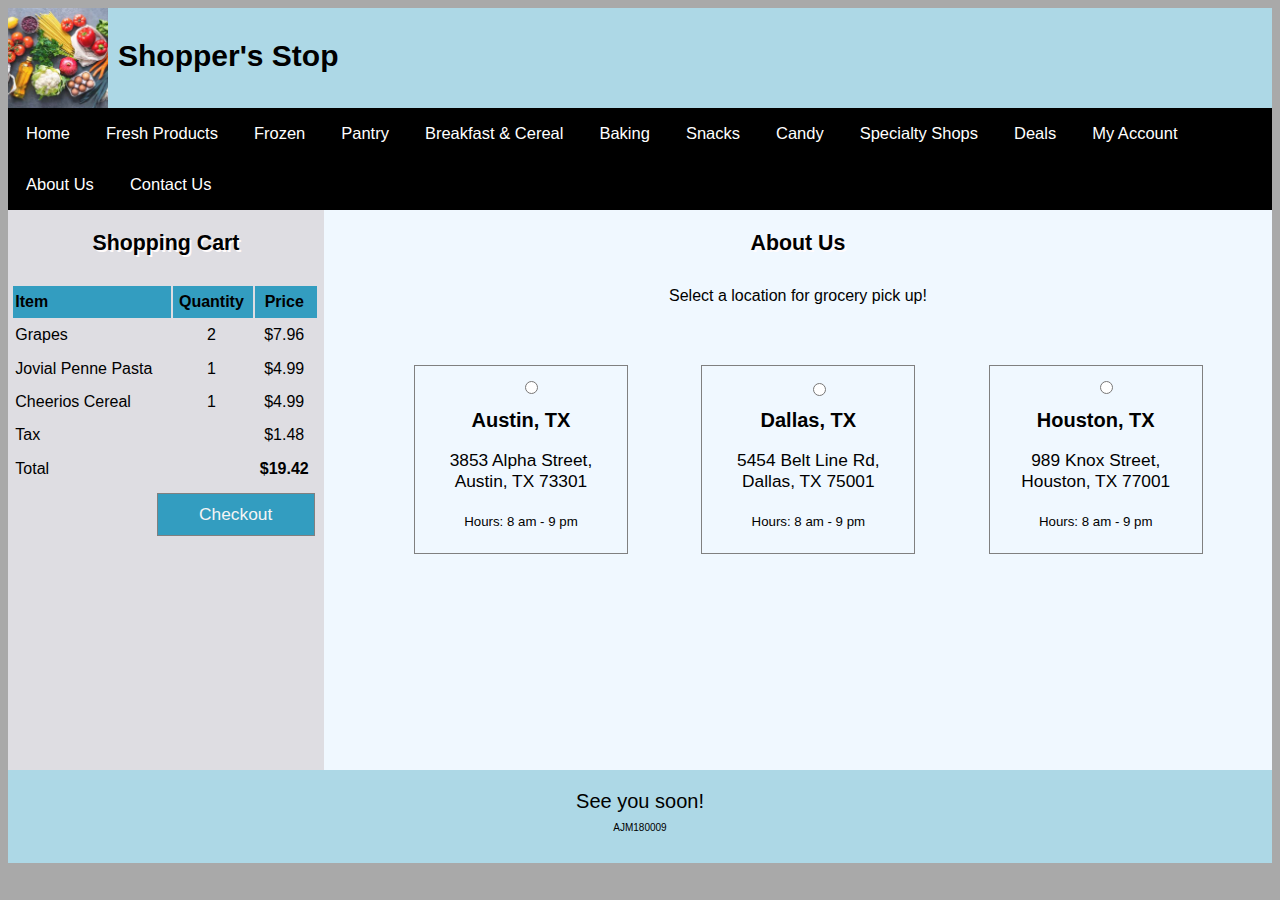
==== aboutus.html @ b19ba87b "final" ====
<!DOCTYPE html>
<html>

<head>
    <title>About Us</title>
    <header>
        <title>Shopper's Stop: About Us</title>
        <div class="top"> 
            <img src="images/groceries.jpeg">
            <h1>Shopper's Stop</h1> 
        </div>
        
    </header>
</head>

<body>
    <link rel="stylesheet" href="mystyle.css">
    

    <div class="topnav">
        <a href="index.html">Home</a>
        <a href="freshproducts.html">Fresh Products</a>
        <a href="frozen.html">Frozen</a>
        <a href="pantry.html">Pantry</a>
        <a href="breakfastcereal.html">Breakfast & Cereal</a>
        <a href="baking.html">Baking</a>
        <a href="snacks.html">Snacks</a>
        <a href="candy.html">Candy</a>
        <a href="specialtyshops.html">Specialty Shops</a>
        <a href="deals.html">Deals</a>
        <a href="myaccount.html">My Account</a>
        <a href="aboutus.html">About Us</a>
        <a href="contactus.html">Contact Us</a>
    </div>

    <div class="row">
        <div class="column" style="background-color:rgb(222, 221, 226)">
            <h3>Shopping Cart</h3>
            <table style="width:100%">
                <tr>
                  <th style="text-align:left">Item</th>
                  <th>Quantity</th>
                  <th>Price</th>
                </tr>
                <tr>
                    <td>Grapes</td>
                    <td style="text-align:center">2</td>
                    <td style="text-align:center">$7.96</td>  
                  </tr>
                <tr>
                  <td>Jovial Penne Pasta</td>
                  <td style="text-align:center">1</td>
                  <td style="text-align:center">$4.99</td>
                </tr>
                <tr>
                    <td>Cheerios Cereal</td>
                    <td style="text-align:center">1</td>
                    <td style="text-align:center">$4.99</td>
                </tr>
                <tr>
                    <td>Tax</td>
                    <td></td>
                    <td style="text-align:center">$1.48</td>
                </tr>
                <tr>
                    <td>Total</td>
                    <td></td>
                    <td style="text-align:center"><b>$19.42</b></td>
                </tr>
              </table>
              <button type="button" class="checkoutButton">Checkout</button>
        </div>
        <div class="column2" style="background-color:aliceblue">
            <div>
                <h3>About Us</h3>
                <h4 style="font-size:12pt">
                    Select a location for grocery pick up!
                </h4>

                <div class="rowCard">
                    <div class="columnCard">
                        <div class="card">
                            <input type="radio" class="radioButton">
                            <div class="container">
                                <h4><b>Austin, TX</b></h4> 
                                <p><strong>3853 Alpha Street, Austin, TX 73301</strong></p> 
                                <h5>Hours: 8 am - 9 pm</h5>
                            </div>
                        </div>
                    </div>
                    <div class="columnCard">
                        <div class="card">
                            <div class="container">
                              <input type="radio" class="radioButton2">
                              <h4><b>Dallas, TX</b></h4> 
                              <p><strong>5454 Belt Line Rd, Dallas, TX 75001</strong></p>
                              <h5>Hours: 8 am - 9 pm</h5>
                            </div>
                        </div>
                    </div>
                    <div class="columnCard">
                        <div class="card">
                            <input type="radio" class="radioButton">
                            <div class="container">
                                <h4><b>Houston, TX</b></h4> 
                                <p><strong>989 Knox Street, Houston, TX 77001</strong></p> 
                                <h5>Hours: 8 am - 9 pm</h5>
                            </div>
                        </div>
                    </div>
                </div>
            </div>
            
        </div>
    </div>

    <footer>
        <h4 style="padding-top: 20px;">See you soon!</h4>
        <h6>AJM180009</h6>
    </footer>

</body>

</html>
---- mystyle.css ----
html {
    background-color:darkgrey;
    font-family: Arial, Helvetica, sans-serif;
}
header {
    display: block;
    background-color: lightblue;
    block-size: 100px;
}

.top img {
    object-fit: cover;
    float: left;
    width: 100px;
    height: 100px;
    background-image: "groceries.jpeg";
    background-repeat: no-repeat;
}
  
.top h1 {
    position: relative;
    top: 18px;
    left: 10px;
}

h1 {
    padding-top: 10pt;
    font-size: 30px;
    margin: auto;
    position: relative;
}

h4 {
    padding-top: 7pt;
    text-align: center;
    font-size: 20px;
    margin: auto;
    font-weight: normal;
}

h6 {
    padding-top: 7pt;
    text-align: center;
    font-size: 10px;
    margin: auto;
    font-weight: normal;
}
  
.topnav {
    background-color: black;
    overflow: hidden;
}
  
.topnav a {
    float: left;
    color:whitesmoke;
    text-align: center;
    text-decoration: none;
    padding: 16px 18px;
    font-size: 16.5px;
}

.topnav a:link {
    color: white;
}

.topnav a:hover {
    color:rgb(51, 157, 192);
}

.topnav a:active {
    color: rgb(51, 157, 192);
}
  
.column {
    float: left;
    width: 25%;
    height: 420pt;
}
  
.column2 {
    float: left;
    width: 75%;
    height: 420pt;
}

.row:after {
    content: "";
    display: table;
    clear: both;
}

.cart{
    margin-left: 10pt;
    text-align: left;
}

table, th, td {
    /*border:1px solid black;*/
    padding-top: 5pt;
    padding-bottom: 5pt;
    padding-right: 4pt;
    padding-left: 2pt;
}

th {
    background-color: rgb(51, 157, 192);
}
  
h3 {
    text-align: center;
    font-size: 16pt;
    text-shadow: 2px 2px #fffbfb;
      
}

p {
    text-align: center;
    font-size: 13pt;
    font-weight: 100;
}

.center {
    display: block;
    margin-left: auto;
    margin-right: auto;
}

.centered {
    position: absolute;
    text-align: center;
    top: 52.5%;
    left: 56.5%;
    color: whitesmoke;
    font-size: 25pt;
}
  
footer {
    display: block;
    background-color: lightblue;
    block-size: 70pt;
}

/* Search bar */

* {
    box-sizing: border-box;
}

.search {
    margin-top: 30px;
    margin-right: 87px;
    margin-left: 87px;
}

form.search input[type=text] {
    padding: 10px;
    font-size: 17px;
    border: 1px solid grey;
    float: left;
    width: 80%;
    background: #f1f1f1;
}

form.search button {
    float: left;
    width: 20%;
    padding: 10px;
    background: rgb(51, 157, 192);
    color: white;
    font-size: 17px;
    border: 1px solid grey;
    border-left: none;
    cursor: pointer;
    
}
  
form.search button:hover {
    background: rgb(82, 57, 172);
}
  
form.search::after {
    content: "";
    clear: both;
    display: table;
}

/* Card */

.card {
    transition: 0.3s;
    margin-left: 85px;
    margin-top: 60px;
    border-style: solid;
    border-color: grey;
    border-width: 1px;
    width: 80%;
}
  
.container {
    padding: 2px 16px;
}

.columnCard {
    float: left;
    width: 30%;
    padding: 0 10px;
}
  
.rowCard {margin: 0 -5px;}
  
.rowCard:after {
    content: "";
    display: table;
    clear: both;
}

.center {
    left: 50%;
    margin-bottom: 10px;
}

.checkoutButton {
    background-color: rgb(51, 157, 192); 
    width: 50%;
    color: whitesmoke; 
    padding: 10px; 
    border: none; 
    cursor: pointer; 
    font-size: 13pt;
    margin-right: 7pt;
    float:right;
    border: 1px solid grey;
    vertical-align: auto;
}

.checkoutButton:hover { 
    background: rgb(82, 57, 172);
}

/* my account */

.h4Account {
    visibility: hidden;
}


.loginButton { 
    background-color: rgb(51, 157, 192); 
    width: 100%;
    color: whitesmoke; 
    padding: 15px; 
    margin: 10px 0px; 
    border: none; 
    cursor: pointer; 
    font-size: 13pt;
    border: 1px solid grey;
} 

form.login [type=text], input[type=password] { 
    width: 100%; 
    margin: 8px 0;
    padding: 12px 20px; 
    display: inline-block; 
    border: 1px solid grey; 
    box-sizing: border-box; 
}
 
.loginButton:hover { 
    background: rgb(82, 57, 172);
}

.loginButton:visited { 
    background: rgb(103, 85, 168);
}
 
.cancelbtn { 
    width: auto; 
    padding: 10px 18px;
    margin: 10px 5px;
 } 
   

.containerLogin { 
    padding: 25px; 
    background-color: rgb(222, 221, 226);
    margin-top: 50px;
    margin-left: 300px;
    margin-right: 300px;
    border-radius: 10px;
 }

 /* About us */

 h5 {
    text-align: center;
    text-decoration: none;
    font-weight: 1;
 }

.radioButton {
    margin-top:15px;
    margin-left:110px;
}

.radioButton2 {
    margin-top:15px;
    margin-left:95px;
}

/* Contact us */

.list {
    text-align: center;
}

dt {
    font-size: 15pt;
    padding-bottom: 15pt;
    margin-top: 14pt;
}

dd {
    font-size: 12 pt;
    padding-bottom: 5pt;
    margin-right: 25px;
}
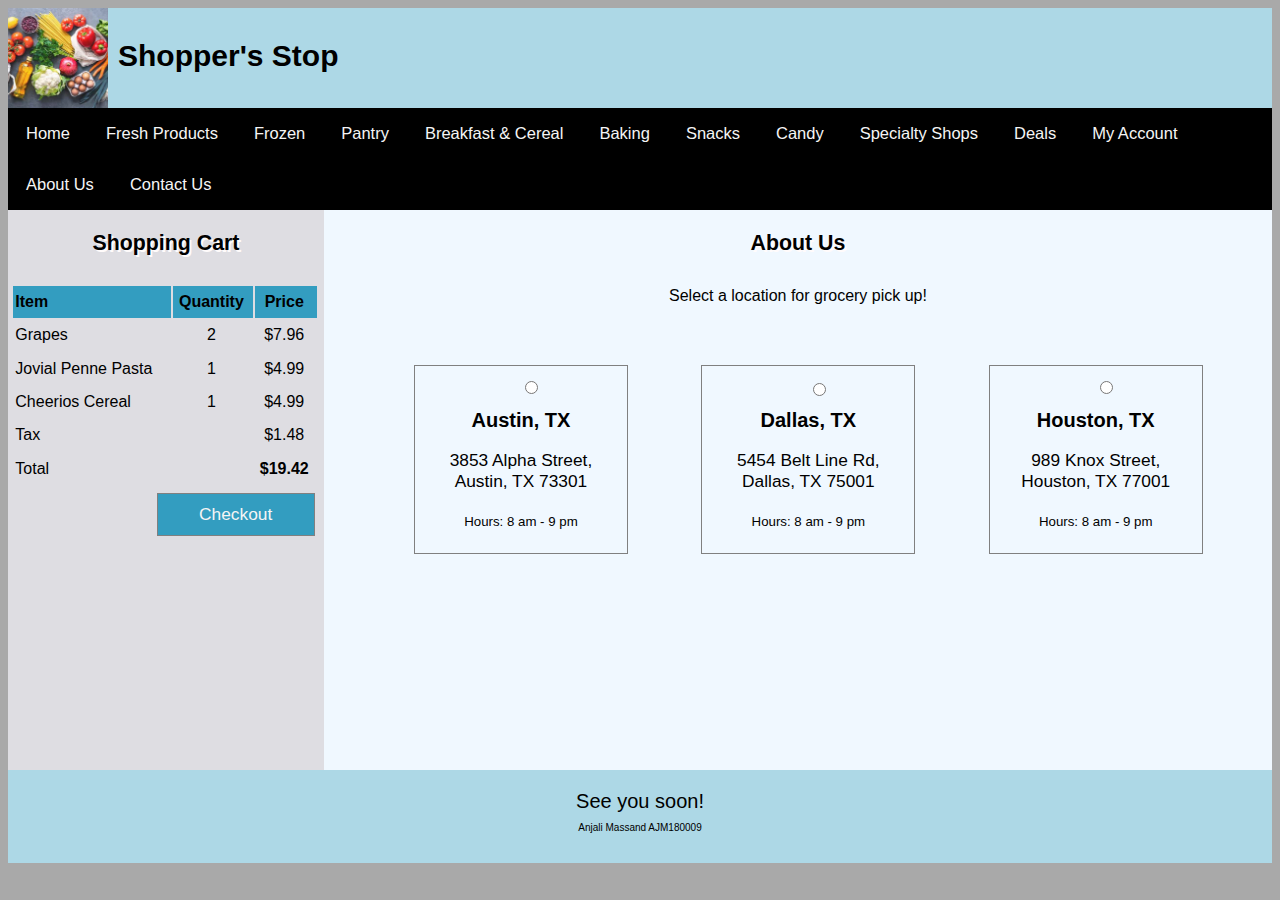
==== commit ac662d16: "footer" ====
--- a/aboutus.html
+++ b/aboutus.html
@@ -116,7 +116,7 @@
 
     <footer>
         <h4 style="padding-top: 20px;">See you soon!</h4>
-        <h6>AJM180009</h6>
+        <h6>Anjali Massand AJM180009</h6>
     </footer>
 
 </body>
--- a/mystyle.css
+++ b/mystyle.css
@@ -2,6 +2,7 @@
     background-color:darkgrey;
     font-family: Arial, Helvetica, sans-serif;
 }
+
 header {
     display: block;
     background-color: lightblue;
@@ -60,16 +61,12 @@
     font-size: 16.5px;
 }
 
-.topnav a:link {
-    color: white;
-}
-
 .topnav a:hover {
     color:rgb(51, 157, 192);
 }
 
-.topnav a:active {
-    color: rgb(51, 157, 192);
+.topnav a:active, a:visited, a:focus {
+    text-decoration: underline;
 }
   
 .column {
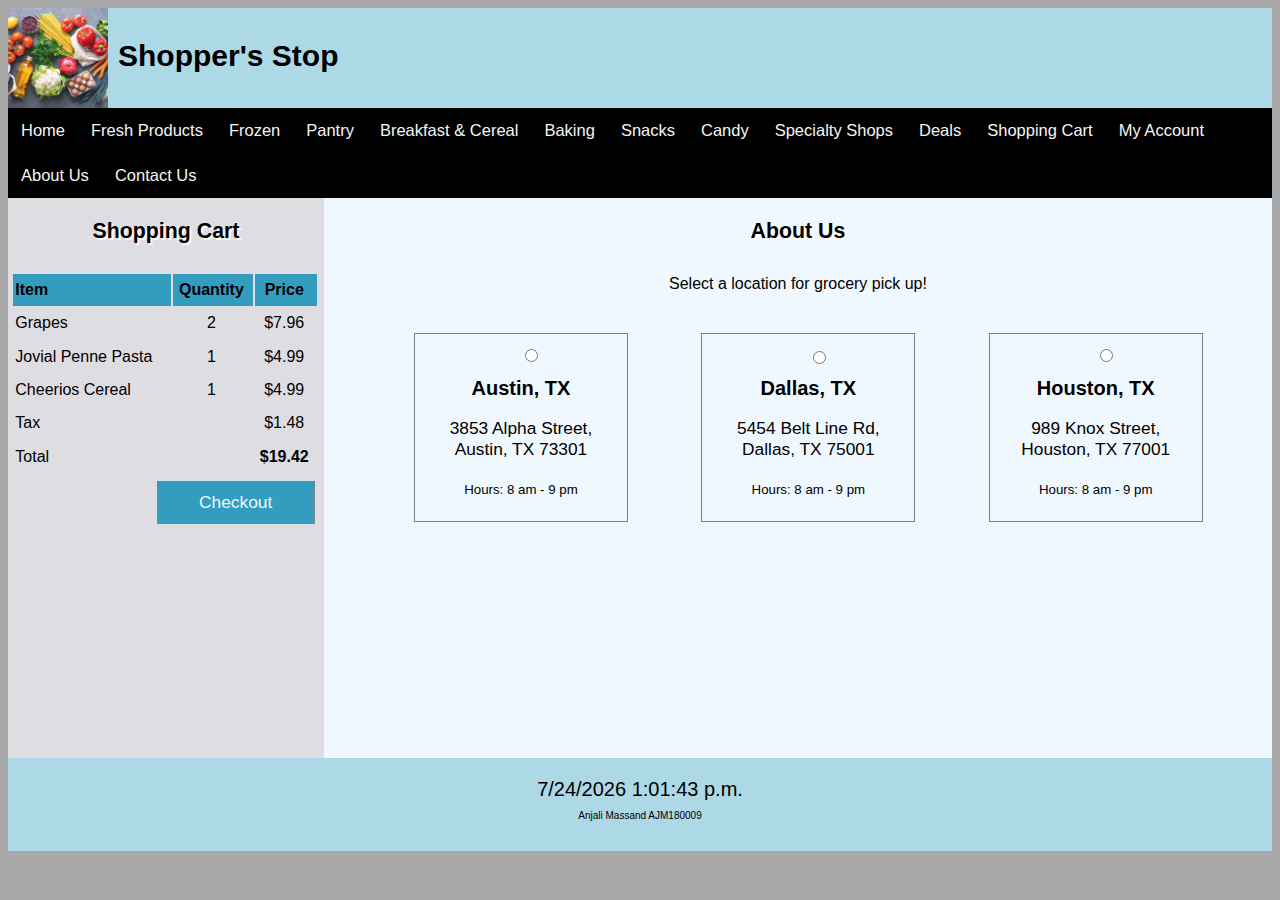
==== commit 3d1a11c4: "candy/snacks search, fresh produce filter will fix" ====
--- a/aboutus.html
+++ b/aboutus.html
@@ -2,6 +2,7 @@
 <html>
 
 <head>
+    <script src="contactus.js"></script>
     <title>About Us</title>
     <header>
         <title>Shopper's Stop: About Us</title>
@@ -28,6 +29,7 @@
         <a href="candy.html">Candy</a>
         <a href="specialtyshops.html">Specialty Shops</a>
         <a href="deals.html">Deals</a>
+        <a href="cart.html">Shopping Cart</a>
         <a href="myaccount.html">My Account</a>
         <a href="aboutus.html">About Us</a>
         <a href="contactus.html">Contact Us</a>
@@ -115,7 +117,7 @@
     </div>
 
     <footer>
-        <h4 style="padding-top: 20px;">See you soon!</h4>
+        <h4 id="date" style="padding-top: 20px"><script>formatDate();</script></h4>
         <h6>Anjali Massand AJM180009</h6>
     </footer>
 
--- a/mystyle.css
+++ b/mystyle.css
@@ -57,7 +57,7 @@
     color:whitesmoke;
     text-align: center;
     text-decoration: none;
-    padding: 16px 18px;
+    padding: 13px 13px;
     font-size: 16.5px;
 }
 
@@ -73,12 +73,15 @@
     float: left;
     width: 25%;
     height: 420pt;
+    height: auto;
+    min-height: 420pt;
 }
   
 .column2 {
     float: left;
     width: 75%;
-    height: 420pt;
+    height: auto;
+    min-height: 420pt;
 }
 
 .row:after {
@@ -199,6 +202,7 @@
 }
 
 .columnCard {
+    margin-top:-20px;
     float: left;
     width: 30%;
     padding: 0 10px;
@@ -241,7 +245,6 @@
     visibility: hidden;
 }
 
-
 .loginButton { 
     background-color: rgb(51, 157, 192); 
     width: 100%;
@@ -276,14 +279,13 @@
     padding: 10px 18px;
     margin: 10px 5px;
  } 
-   
 
 .containerLogin { 
     padding: 25px; 
     background-color: rgb(222, 221, 226);
     margin-top: 50px;
-    margin-left: 300px;
-    margin-right: 300px;
+    margin-left: 250px;
+    margin-right: 250px;
     border-radius: 10px;
  }
 
@@ -308,18 +310,53 @@
 /* Contact us */
 
 .list {
-    text-align: center;
+    text-align: left;
+    margin: 0pt;
+    display: grid;
 }
 
 dt {
-    font-size: 15pt;
-    padding-bottom: 15pt;
-    margin-top: 14pt;
+    grid-column-start: 1;
+    font-size: 10pt;
+    padding-bottom: 1pt;
+    margin-top: 1pt;
 }
 
 dd {
-    font-size: 12 pt;
-    padding-bottom: 5pt;
-    margin-right: 25px;
-}
-
+    grid-column-start: 2;
+    font-size: 10pt;
+    padding-bottom: 1pt;
+}
+
+/* Filter */
+.filterDiv {
+    display: none; /* Hidden by default */
+}
+
+  .show {
+    display: block;
+  }
+  
+  .containerFilter {
+    margin-top: 20px;
+    overflow: hidden;
+  }
+  
+  /* Style the buttons */
+
+  .btn {
+    border: 1px solid grey;
+    padding: 12px 16px;
+    background-color: #f1f1f1;
+    cursor: pointer;
+  }
+  
+  .btn:hover {
+    background-color: #ddd;
+  }
+  
+  .btn.active {
+    background-color: #666;
+    color: white;
+  }
+
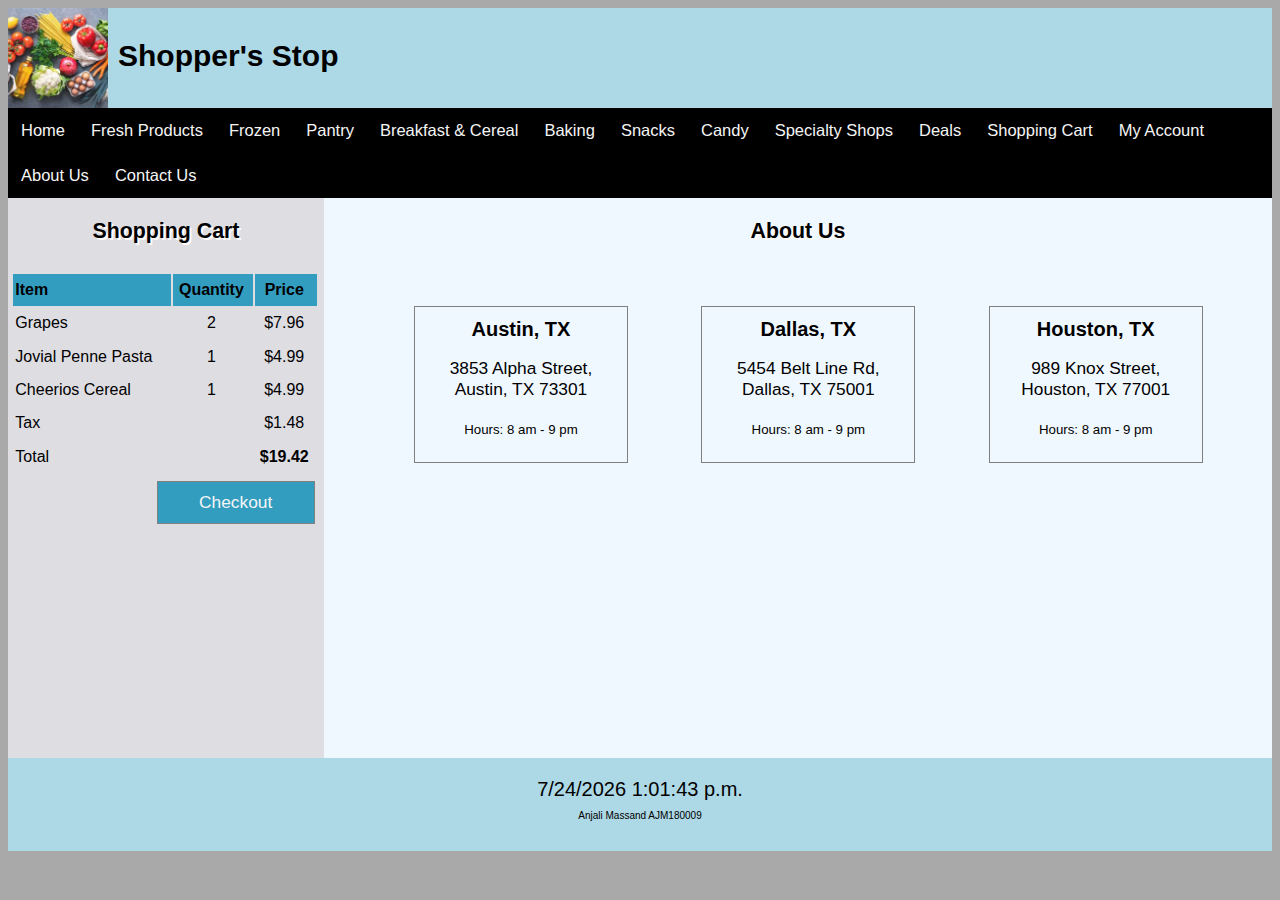
==== commit 2f4e96ea: "fresh produce inventory" ====
--- a/aboutus.html
+++ b/aboutus.html
@@ -75,14 +75,10 @@
         <div class="column2" style="background-color:aliceblue">
             <div>
                 <h3>About Us</h3>
-                <h4 style="font-size:12pt">
-                    Select a location for grocery pick up!
-                </h4>
 
                 <div class="rowCard">
                     <div class="columnCard">
                         <div class="card">
-                            <input type="radio" class="radioButton">
                             <div class="container">
                                 <h4><b>Austin, TX</b></h4> 
                                 <p><strong>3853 Alpha Street, Austin, TX 73301</strong></p> 
@@ -93,7 +89,6 @@
                     <div class="columnCard">
                         <div class="card">
                             <div class="container">
-                              <input type="radio" class="radioButton2">
                               <h4><b>Dallas, TX</b></h4> 
                               <p><strong>5454 Belt Line Rd, Dallas, TX 75001</strong></p>
                               <h5>Hours: 8 am - 9 pm</h5>
@@ -102,7 +97,6 @@
                     </div>
                     <div class="columnCard">
                         <div class="card">
-                            <input type="radio" class="radioButton">
                             <div class="container">
                                 <h4><b>Houston, TX</b></h4> 
                                 <p><strong>989 Knox Street, Houston, TX 77001</strong></p> 
--- a/mystyle.css
+++ b/mystyle.css
@@ -195,6 +195,7 @@
     border-color: grey;
     border-width: 1px;
     width: 80%;
+    margin-bottom: 15px;
 }
   
 .container {
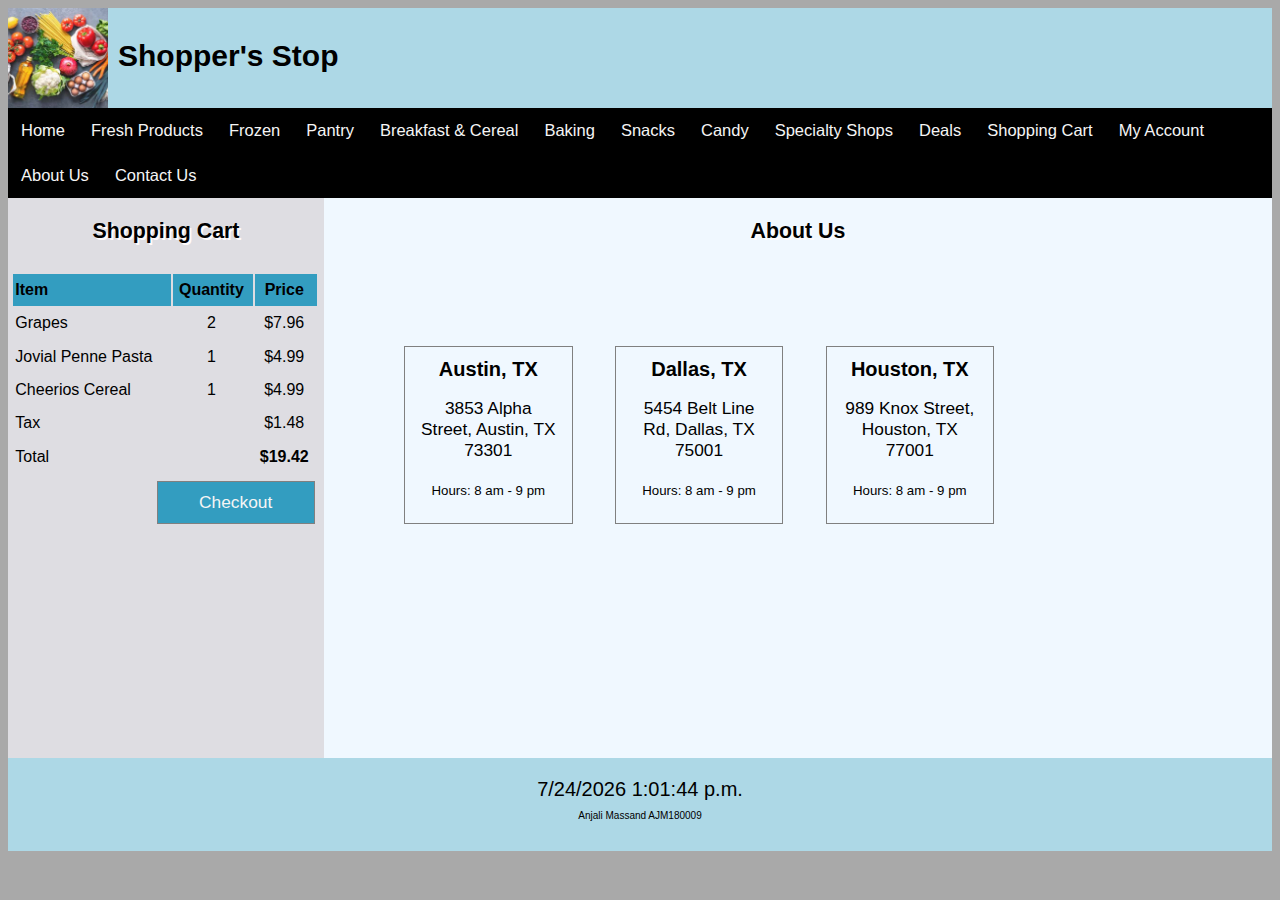
==== commit 53c26e94: "fresh produce" ====
--- a/aboutus.html
+++ b/aboutus.html
@@ -2,7 +2,7 @@
 <html>
 
 <head>
-    <script src="contactus.js"></script>
+    <script src="scripts/contactus.js"></script>
     <title>About Us</title>
     <header>
         <title>Shopper's Stop: About Us</title>
--- a/mystyle.css
+++ b/mystyle.css
@@ -139,6 +139,10 @@
     display: block;
     background-color: lightblue;
     block-size: 70pt;
+}
+
+.centerColumn {
+    text-align:center;
 }
 
 /* Search bar */
@@ -202,11 +206,12 @@
     padding: 2px 16px;
 }
 
+
 .columnCard {
-    margin-top:-20px;
-    float: left;
-    width: 30%;
-    padding: 0 10px;
+    margin-top:20px;
+    float: left; 
+    width: 22%;
+ /*   padding: 0 10px; */
 }
   
 .rowCard {margin: 0 -5px;}
@@ -361,3 +366,5 @@
     color: white;
   }
 
+
+
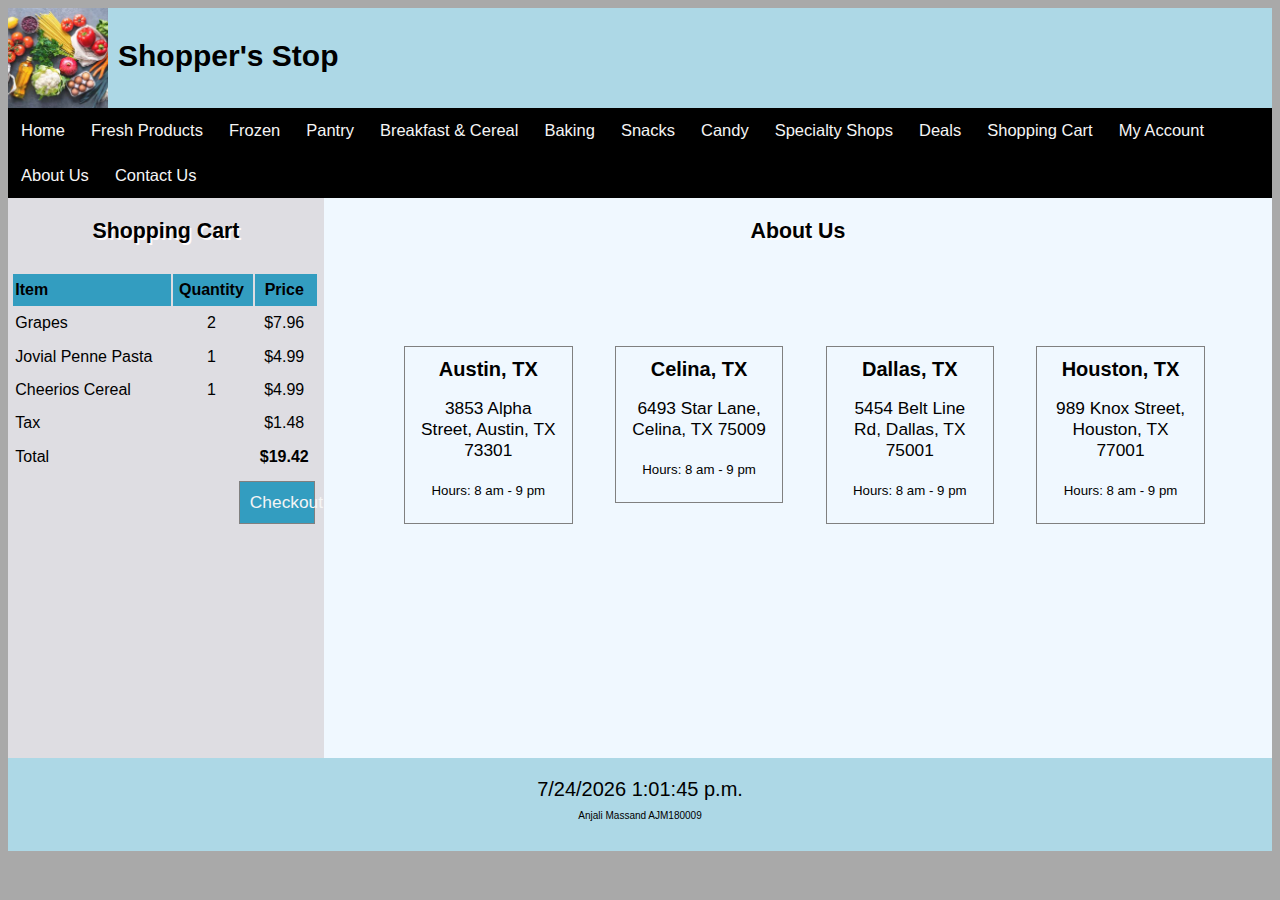
==== commit b9dcee70: "all items and specialty shops" ====
--- a/aboutus.html
+++ b/aboutus.html
@@ -89,6 +89,15 @@
                     <div class="columnCard">
                         <div class="card">
                             <div class="container">
+                                <h4><b>Celina, TX</b></h4> 
+                                <p><strong>6493 Star Lane, Celina, TX 75009</strong></p> 
+                                <h5>Hours: 8 am - 9 pm</h5>
+                            </div>
+                        </div>
+                    </div>
+                    <div class="columnCard">
+                        <div class="card">
+                            <div class="container">
                               <h4><b>Dallas, TX</b></h4> 
                               <p><strong>5454 Belt Line Rd, Dallas, TX 75001</strong></p>
                               <h5>Hours: 8 am - 9 pm</h5>
--- a/mystyle.css
+++ b/mystyle.css
@@ -229,7 +229,7 @@
 
 .checkoutButton {
     background-color: rgb(51, 157, 192); 
-    width: 50%;
+    width: 24%;
     color: whitesmoke; 
     padding: 10px; 
     border: none; 
@@ -366,5 +366,22 @@
     color: white;
   }
 
-
-
+  /* special offer */
+
+  .specialOfferButton {
+    background-color: rgb(51, 157, 192); 
+    width: 90%;
+    color: whitesmoke; 
+    padding: 15px; 
+    margin-top: 30px;
+    margin-left: 55px;
+    border: none; 
+    cursor: pointer; 
+    font-size: 13pt;
+    border: 1px solid grey;
+  }
+
+  .questions {
+      padding-bottom: 30 px;
+  }
+
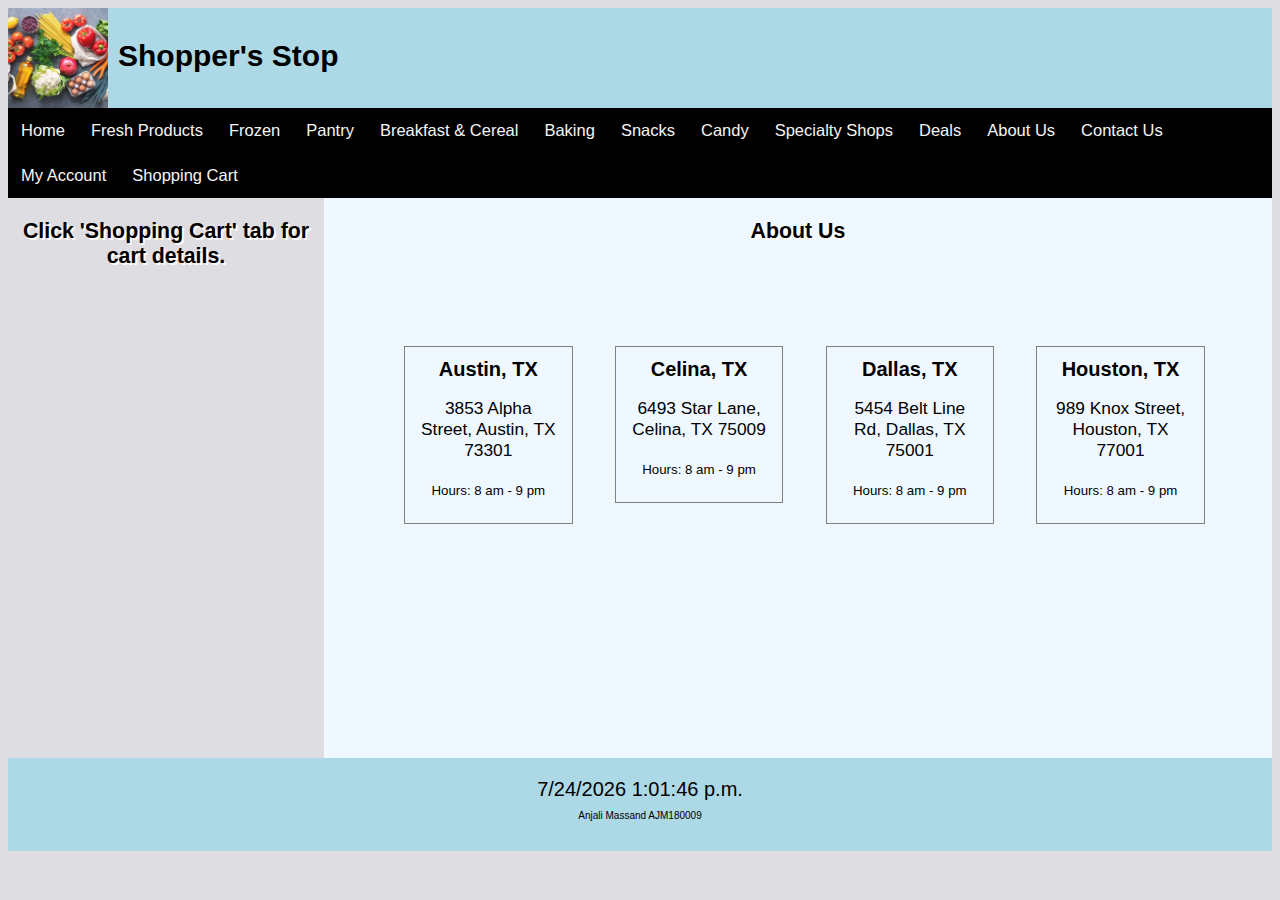
==== commit 4dd783f1: "done" ====
--- a/aboutus.html
+++ b/aboutus.html
@@ -29,48 +29,15 @@
         <a href="candy.html">Candy</a>
         <a href="specialtyshops.html">Specialty Shops</a>
         <a href="deals.html">Deals</a>
-        <a href="cart.html">Shopping Cart</a>
-        <a href="myaccount.html">My Account</a>
         <a href="aboutus.html">About Us</a>
         <a href="contactus.html">Contact Us</a>
+        <a href="myaccount.html">My Account</a>
+        <a href="cart.html">Shopping Cart</a>
     </div>
 
     <div class="row">
         <div class="column" style="background-color:rgb(222, 221, 226)">
-            <h3>Shopping Cart</h3>
-            <table style="width:100%">
-                <tr>
-                  <th style="text-align:left">Item</th>
-                  <th>Quantity</th>
-                  <th>Price</th>
-                </tr>
-                <tr>
-                    <td>Grapes</td>
-                    <td style="text-align:center">2</td>
-                    <td style="text-align:center">$7.96</td>  
-                  </tr>
-                <tr>
-                  <td>Jovial Penne Pasta</td>
-                  <td style="text-align:center">1</td>
-                  <td style="text-align:center">$4.99</td>
-                </tr>
-                <tr>
-                    <td>Cheerios Cereal</td>
-                    <td style="text-align:center">1</td>
-                    <td style="text-align:center">$4.99</td>
-                </tr>
-                <tr>
-                    <td>Tax</td>
-                    <td></td>
-                    <td style="text-align:center">$1.48</td>
-                </tr>
-                <tr>
-                    <td>Total</td>
-                    <td></td>
-                    <td style="text-align:center"><b>$19.42</b></td>
-                </tr>
-              </table>
-              <button type="button" class="checkoutButton">Checkout</button>
+            <h3>Click 'Shopping Cart' tab for cart details.</h3>
         </div>
         <div class="column2" style="background-color:aliceblue">
             <div>
--- a/mystyle.css
+++ b/mystyle.css
@@ -1,5 +1,5 @@
 html {
-    background-color:darkgrey;
+    background-color:rgb(222, 221, 226);
     font-family: Arial, Helvetica, sans-serif;
 }
 
@@ -204,6 +204,7 @@
   
 .container {
     padding: 2px 16px;
+    
 }
 
 
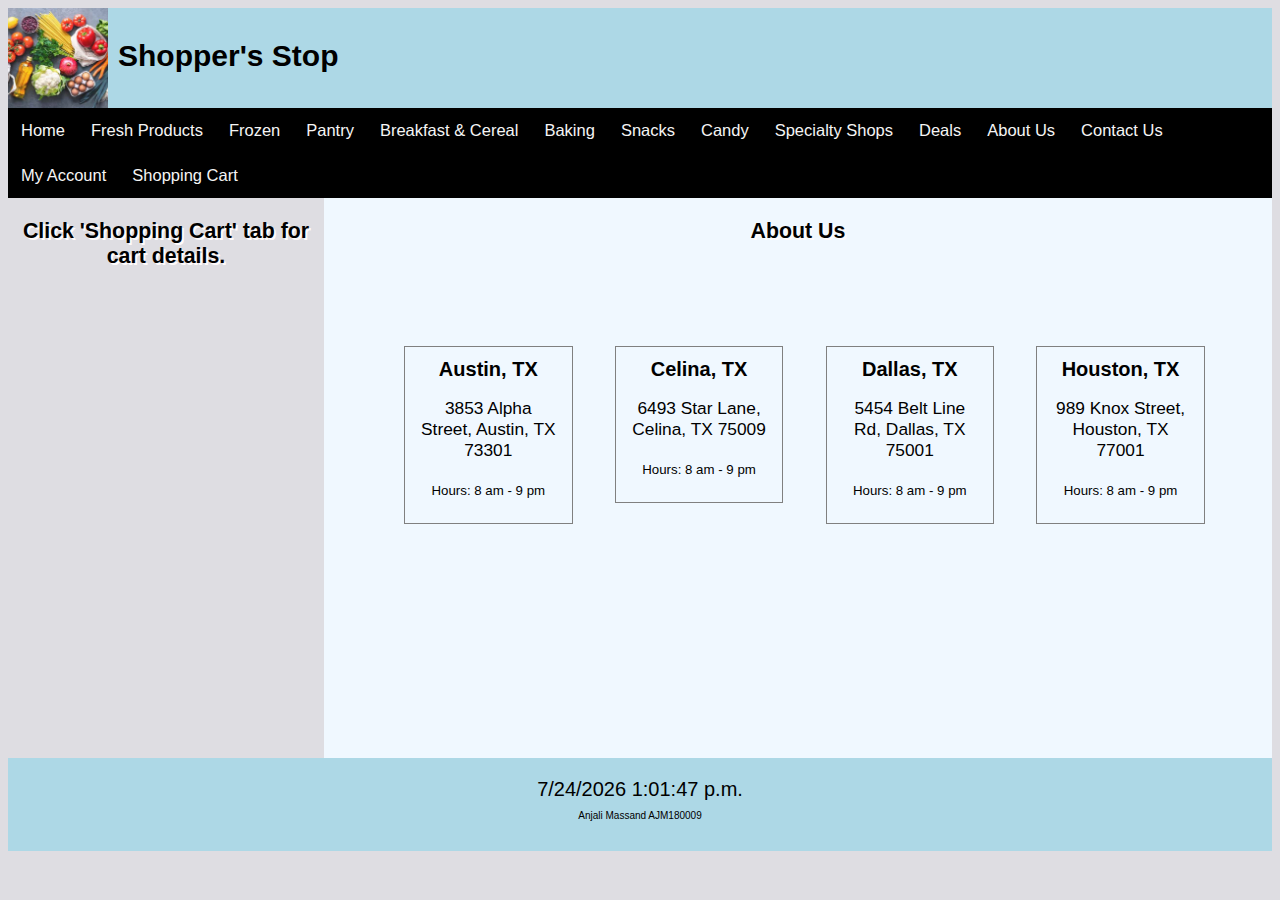
==== commit 9432c4fe: "all changes for asgt 4" ====
--- a/aboutus.html
+++ b/aboutus.html
@@ -32,7 +32,7 @@
         <a href="aboutus.html">About Us</a>
         <a href="contactus.html">Contact Us</a>
         <a href="myaccount.html">My Account</a>
-        <a href="cart.html">Shopping Cart</a>
+        <a href="cart.php">Shopping Cart</a>
     </div>
 
     <div class="row">
--- a/mystyle.css
+++ b/mystyle.css
@@ -236,7 +236,7 @@
     border: none; 
     cursor: pointer; 
     font-size: 13pt;
-    margin-right: 7pt;
+    margin-right: 6pt;
     float:right;
     border: 1px solid grey;
     vertical-align: auto;
@@ -245,6 +245,25 @@
 .checkoutButton:hover { 
     background: rgb(82, 57, 172);
 }
+
+.clearButton {
+    background-color: rgb(51, 157, 192); 
+    width: 24%;
+    color: whitesmoke; 
+    padding: 10px; 
+    border: none; 
+    cursor: pointer; 
+    font-size: 13pt;
+    margin-left: 4pt;
+   
+    border: 1px solid grey;
+    vertical-align: auto;
+}
+
+.clearButton:hover { 
+    background: rgb(82, 57, 172);
+}
+
 
 /* my account */
 
